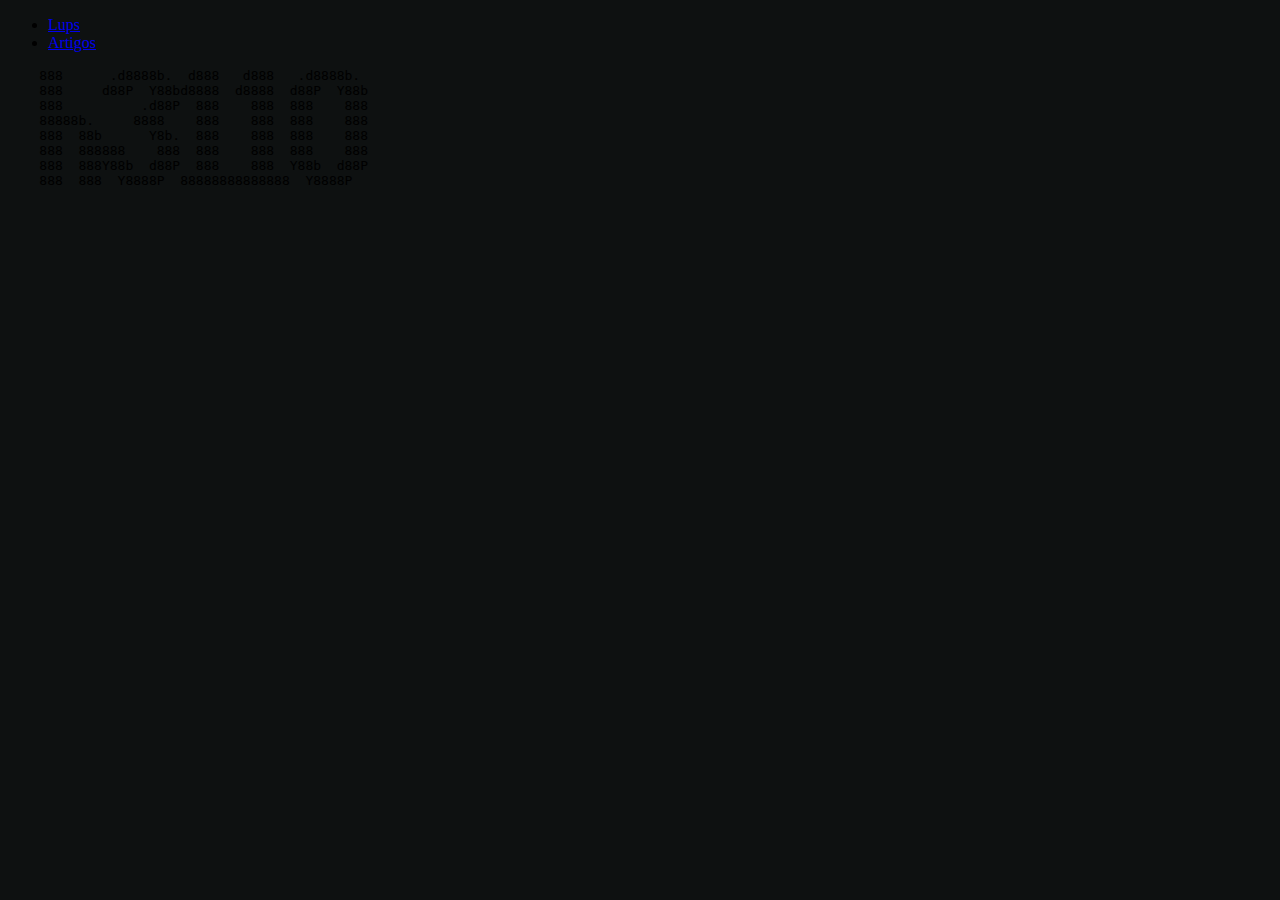
==== index.html @ 6e600e1c "Add files via upload" ====
<!DOCTYPE html>
<html lang="en">
  <head>
    <meta charset="UTF-8" />
    <meta http-equiv="X-UA-Compatible" content="IE=edge" />
    <meta name="viewport" content="width=device-width, initial-scale=1.0" />
    <link rel="stylesheet" href="css/style.css" />
    <title>Lups</title>
    <style>
      body{
        background-color:#0e1111;
      }
      </style>
  </head>
  <body>
    <div class="navybar"> <ul>
      <li class="active"><a href="index.html">Lups</a></li>
      <li><a href="./artigos.html">Artigos</a></li>
    </ul> 
      </h2>
    </div>
  </body>
  <div class="corpo">
    <pre>
    888      .d8888b.  d888   d888   .d8888b.  
    888     d88P  Y88bd8888  d8888  d88P  Y88b 
    888          .d88P  888    888  888    888 
    88888b.     8888    888    888  888    888 
    888  88b      Y8b.  888    888  888    888 
    888  888888    888  888    888  888    888 
    888  888Y88b  d88P  888    888  Y88b  d88P 
    888  888  Y8888P  88888888888888  Y8888P  
    </pre>   
  </div>
</html>
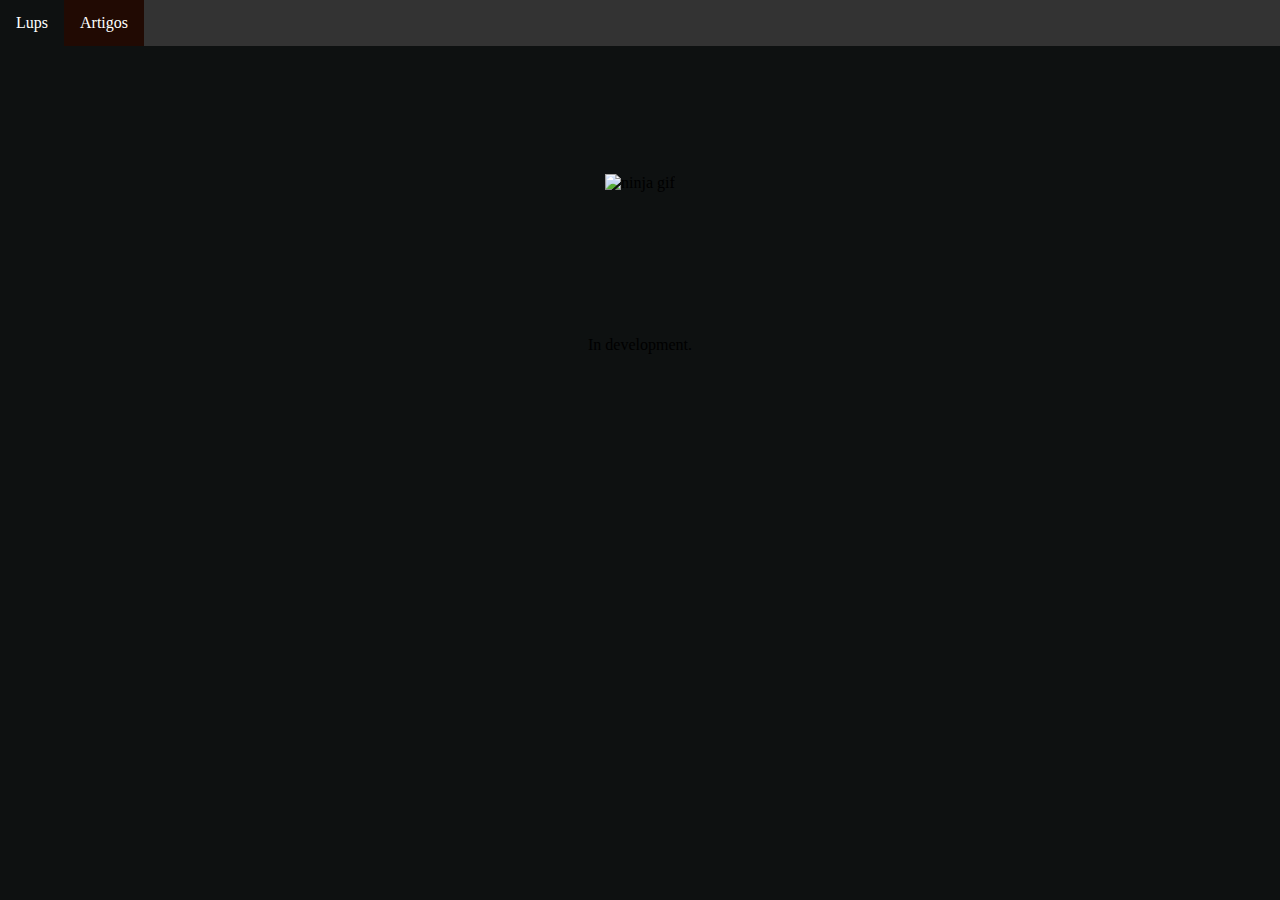
==== commit 4ba4e17f: "Update index.html" ====
--- a/index.html
+++ b/index.html
@@ -14,22 +14,14 @@
   </head>
   <body>
     <div class="navybar"> <ul>
-      <li class="active"><a href="index.html">Lups</a></li>
-      <li><a href="./artigos.html">Artigos</a></li>
+      <li><a href="index.html">Lups</a></li>
+      <li class="active"><a href="./html/artigos.html">Artigos</a></li>
     </ul> 
       </h2>
     </div>
+    <center>
+      <img style="padding: 10%;" src="https://media0.giphy.com/media/4Ev0Ari2Nd9io/200w.gif" alt="ninja gif" />
+      <p>In development.</p>
+    </center>
   </body>
-  <div class="corpo">
-    <pre>
-    888      .d8888b.  d888   d888   .d8888b.  
-    888     d88P  Y88bd8888  d8888  d88P  Y88b 
-    888          .d88P  888    888  888    888 
-    88888b.     8888    888    888  888    888 
-    888  88b      Y8b.  888    888  888    888 
-    888  888888    888  888    888  888    888 
-    888  888Y88b  d88P  888    888  Y88b  d88P 
-    888  888  Y8888P  88888888888888  Y8888P  
-    </pre>   
-  </div>
 </html>
--- a/css/style.css
+++ b/css/style.css
@@ -0,0 +1,80 @@
+ul {
+  list-style-type: none;
+  margin: 0;
+  padding: 0;
+  overflow: hidden;
+  background-color: #333;
+  position: fixed;
+  top: 0;
+  width: 100%;
+  position: -webkit-sticky; /* Safari */
+  position: sticky;
+  top: 0;
+}
+.active {
+  background-color: #210a03;
+}
+
+li {
+  float: left;
+}
+
+li a {
+  display: block;
+  color: white;
+  text-align: center;
+  padding: 14px 16px;
+  text-decoration: none;
+}
+
+li a:hover {
+  background-color: #0e1111;
+}
+
+.corpo {
+  padding: 10%;
+  margin-left: 30%;
+}
+
+body {
+  margin: 0;
+}
+
+ul.topnav {
+  list-style-type: none;
+  margin: 0;
+  padding: 0;
+  overflow: hidden;
+  background-color: #333;
+}
+
+ul.topnav li {
+  float: left;
+}
+
+ul.topnav li a {
+  display: block;
+  color: white;
+  text-align: center;
+  padding: 14px 16px;
+  text-decoration: none;
+}
+
+ul.topnav li a:hover:not(.active) {
+  background-color: #111;
+}
+
+ul.topnav li a.active {
+  background-color: #04aa6d;
+}
+
+ul.topnav li.right {
+  float: right;
+}
+
+@media screen and (max-width: 600px) {
+  ul.topnav li.right,
+  ul.topnav li {
+    float: none;
+  }
+}
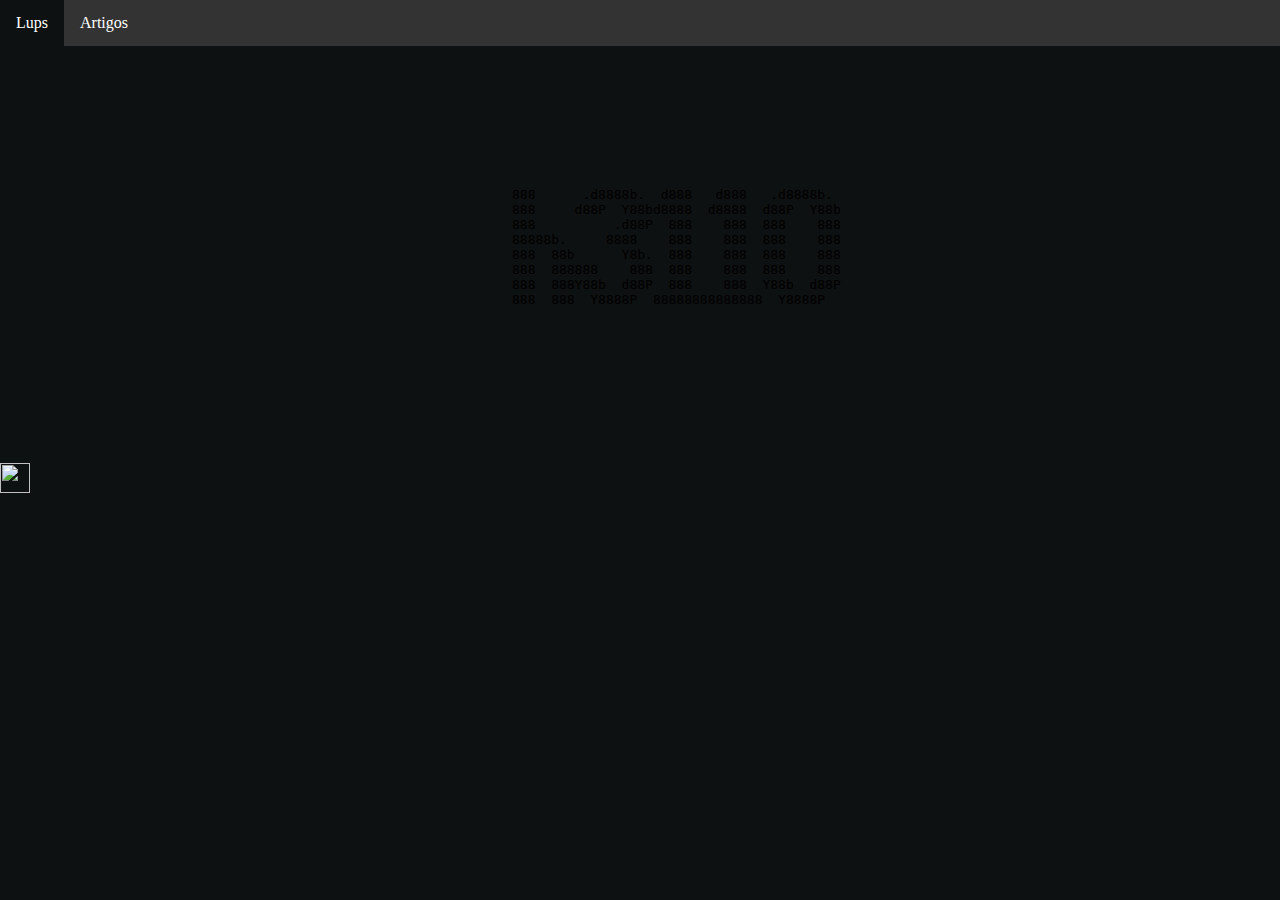
==== commit 08200c3b: "Update index.html" ====
--- a/index.html
+++ b/index.html
@@ -12,16 +12,26 @@
       }
       </style>
   </head>
-  <body>
+  <body style="background-color: #0e1111;">
     <div class="navybar"> <ul>
-      <li><a href="index.html">Lups</a></li>
-      <li class="active"><a href="./html/artigos.html">Artigos</a></li>
+      <li class="active"><a href="index.html">Lups</a></li>
+      <li><a href="./artigos.html">Artigos</a></li>
     </ul> 
       </h2>
     </div>
-    <center>
-      <img style="padding: 10%;" src="https://media0.giphy.com/media/4Ev0Ari2Nd9io/200w.gif" alt="ninja gif" />
-      <p>In development.</p>
-    </center>
   </body>
+  <div class="corpo">
+  <pre>
+888      .d8888b.  d888   d888   .d8888b.  
+888     d88P  Y88bd8888  d8888  d88P  Y88b 
+888          .d88P  888    888  888    888 
+88888b.     8888    888    888  888    888 
+888  88b      Y8b.  888    888  888    888 
+888  888888    888  888    888  888    888 
+888  888Y88b  d88P  888    888  Y88b  d88P 
+888  888  Y8888P  88888888888888  Y8888P  
+    </pre>
+  </div> 
+
+<a href="https://github.com/MrLups"><img src="https://image.flaticon.com/icons/png/512/25/25231.png" width="30px" height="30px"/></a>
 </html>
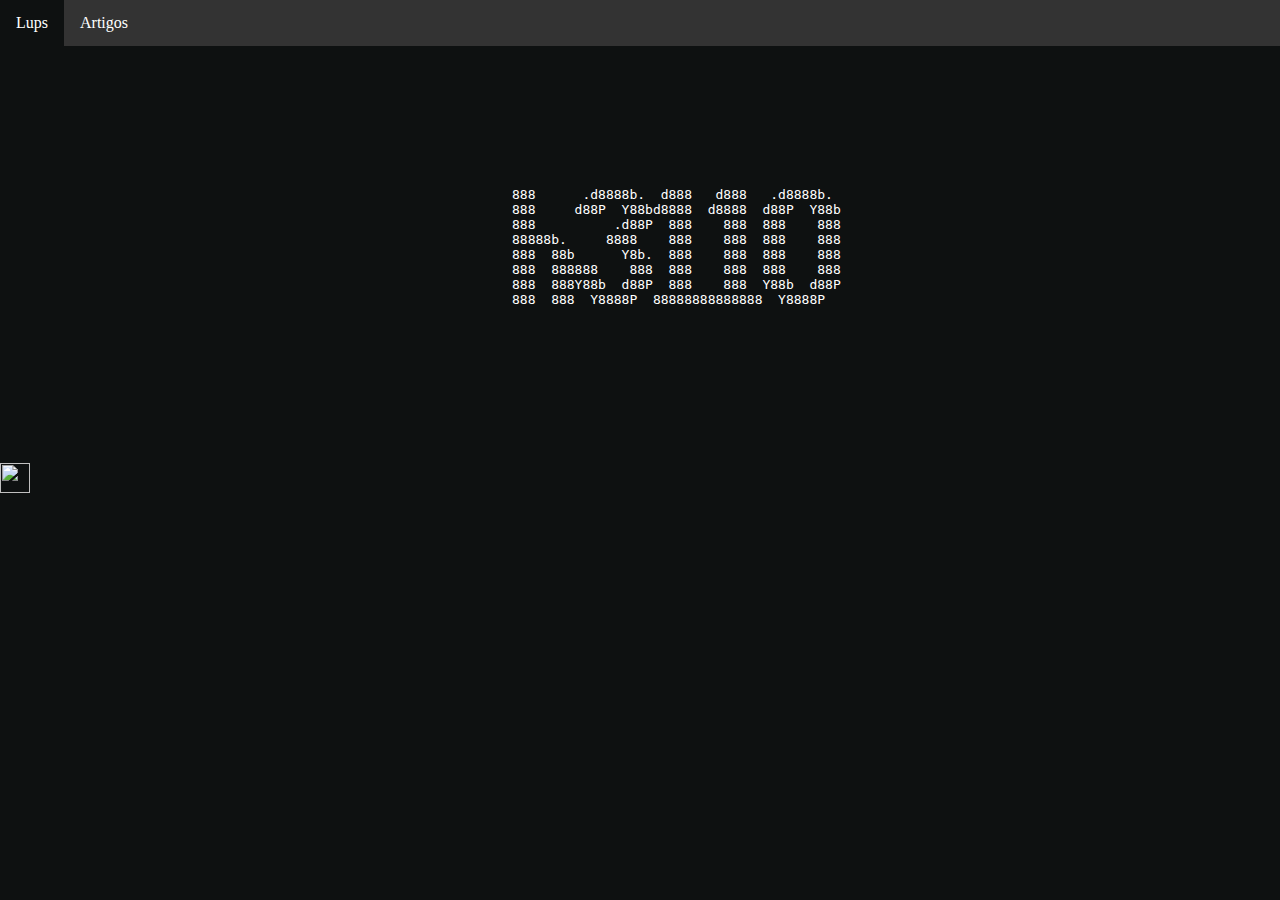
==== commit 068c2c4b: "Update index.html" ====
--- a/index.html
+++ b/index.html
@@ -15,13 +15,13 @@
   <body style="background-color: #0e1111;">
     <div class="navybar"> <ul>
       <li class="active"><a href="index.html">Lups</a></li>
-      <li><a href="./artigos.html">Artigos</a></li>
+      <li><a href="./html/artigos.html">Artigos</a></li>
     </ul> 
       </h2>
     </div>
   </body>
   <div class="corpo">
-  <pre>
+  <pre style="color: white;">
 888      .d8888b.  d888   d888   .d8888b.  
 888     d88P  Y88bd8888  d8888  d88P  Y88b 
 888          .d88P  888    888  888    888 
